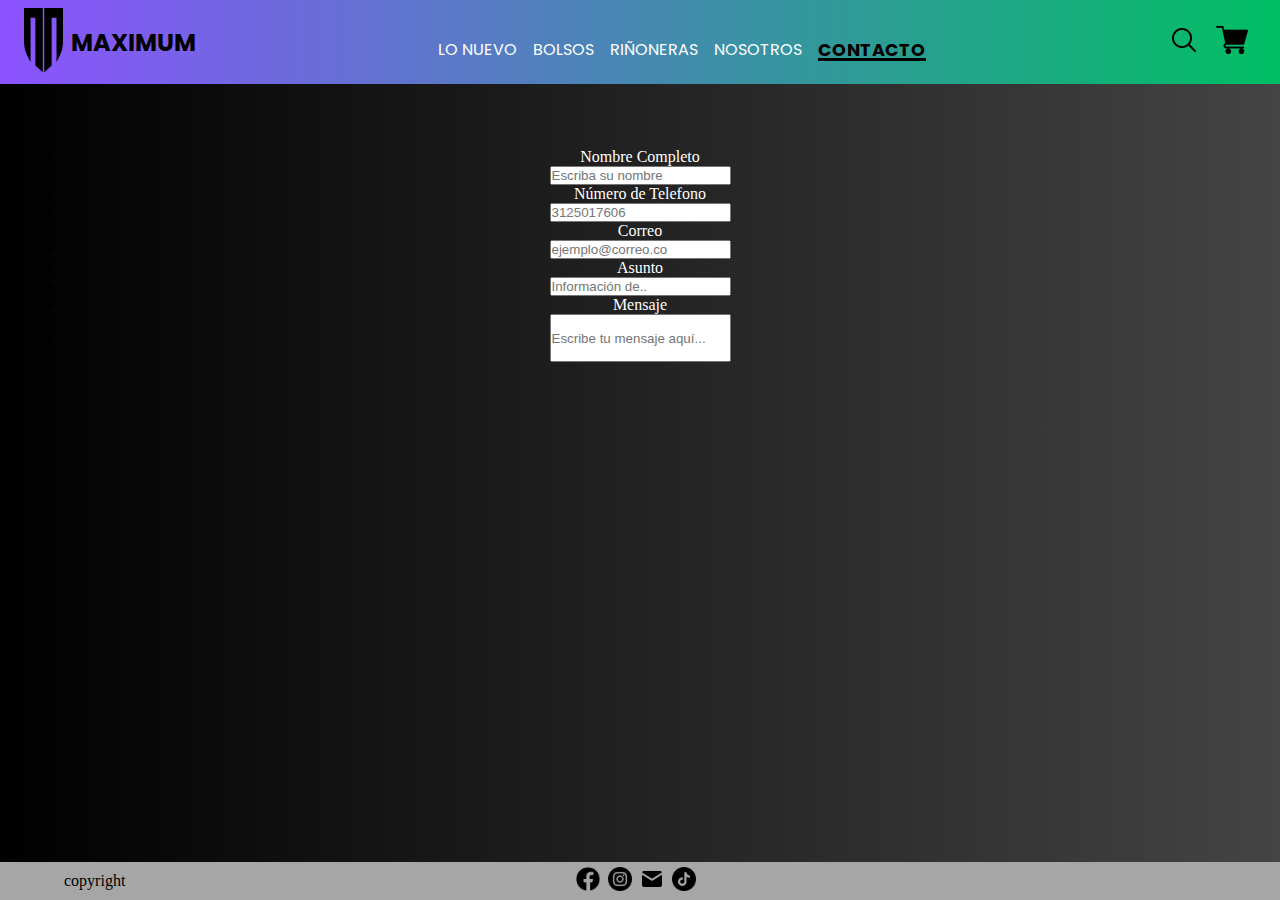
==== pages/contacto.html @ b8588714 "primer commit: 5 secciones sin JS ni responsive" ====
<!DOCTYPE html>
<html lang="es">
<head>
    <meta charset="UTF-8">
    <meta name="viewport" content="width=device-width, initial-scale=1.0">
    <title>Maximum</title>
    <link rel="stylesheet" href="../css/style.css">
    <link rel="preconnect" href="https://fonts.googleapis.com">
<link rel="preconnect" href="https://fonts.gstatic.com" crossorigin>
<link href="https://fonts.googleapis.com/css2?family=Cabin&family=PT+Sans:wght@400;700&family=Poppins:wght@200;400;700&family=Urbanist:wght@200;400&display=swap" rel="stylesheet">
</head>
<body>
    <nav class="pie-top">
        <ul class="logo-nombre">
            <li class="item-logo"><img src="../img/logo_1.png" alt="" class="logo"></li>
            <li class="item-nom">MAXIMUM</li>
        </ul>
        <ul class="menu">
            <li class="item-menu"><a href="../index.html"  class="item-men">LO NUEVO</a></li>
            <li class="item-menu"><a href="/pages/bolsos.html" class="item-men">BOLSOS</a></li>
            <li class="item-menu"><a href="./rinioneras.html" class="item-men">RIÑONERAS</a></li>
            <li class="item-menu"><a href="./nosotros.html" class="item-men">NOSOTROS</a></li>
            <li class="item-menu"><a href="./contacto.html" class="activo" class="item-men">CONTACTO</a></li>
        </ul>
        <ul class="iconos-top">
            <li class="item-icono"><a href="#"><img src="../img/lupa.png" alt="" class="icon-top"></a></li>
            <li class="item-icono"><a href="#"><img src="../img/carrito.png" alt="" class="icon-top"></a></li>
        </ul>
    </nav>

    <section class="contacto">
        <ul>
            <li><label for="nombre" class="item-form">Nombre Completo</label></li>
            <li><input type="text" placeholder="Escriba su nombre" class="item-input"></li>
            <li><label for="nombre" class="item-form">Número de Telefono</label></li>
            <li><input type="text" placeholder="3125017606" class="item-input"></li>
            <li><label for="nombre" class="item-form">Correo</label></li>
            <li><input type="text" placeholder="ejemplo@correo.co" class="item-input"></li>
            <li><label for="nombre" class="item-form">Asunto</label></li>
            <li><input type="text" placeholder="Información de.." class="item-input"></li>
            <li><label for="nombre" class="item-form">Mensaje</label></li>
            <li><input type="text" placeholder="Escribe tu mensaje aquí..." class="item-input mensaje"></li>
        </ul>
    </section>

    <footer class="footer">
        <ul class="copy-pie">
            <li><p>copyright</p></li>
        </ul>
        <ul class="iconos-end">
            <li><a href="https://www.facebook.com/Maximumlomaximo" target="_blank"><img src="../img/facebook.png" alt="" class="icon-pie"></a></li>
            <li><a href="https://instagram.com/maximum_lomaximo?igshid=YTQwZjQ0NmI0OA==" target="_blank"><img src="../img/instagram.png" alt="" class="icon-pie"></a></li>
            <li><a href="mailto:maximum.col@gmail.com" target="_blank"><img src="../img/correo.png" alt="" class="icon-pie"></a></li>
            <li><a href="https://www.tiktok.com/@maximum_lomaximo?_t=8g85IJBU22X&_r=1" target="_blank"><img src="../img/tiktok.png"  alt="" class="icon-pie"></a></li>
        </ul>

    </footer>
</body>
</html>
---- css/style.css ----
@import url('https://fonts.googleapis.com/css2?family=Cabin&family=PT+Sans:wght@400;700&family=Poppins:wght@200;400;700&family=Urbanist:wght@200;400&display=swap');
  /* font-family: 'Cabin', sans-serif;
font-family: 'Poppins', sans-serif;
font-family: 'PT Sans', sans-serif;
font-family: 'Urbanist', sans-serif; */
*{
    margin: 0;
    padding: 0;
    box-sizing: border-box;
}
body{
    background-image: linear-gradient(to right, #000000, #444444)
}
.pie-top{
    display: flex;
    background-image: linear-gradient(to right, #8C52FF, #00BF63);
    justify-content: space-between;
    align-items: center;
}
.logo-nombre{
    list-style-type: none;
    display: flex;
    align-items: center;
    margin: 0.5rem 0 0.5rem 1.5rem;
    gap: 0.5rem;
}
.iconos-top{
    list-style-type: none;
    display: flex;
    margin: 0 2rem 0 0;
    gap: 1rem;
}
.menu{
    font-family: 'Poppins', sans-serif;
    list-style-type: none;
    display: flex;
    gap: 1rem;
    margin: 1rem 0 0 0;
}
.logo{
    height: 4rem;
}

.icon-top{
    height: 2rem;
    transition: height 0.3s;
}
.icon-top:hover{
    height: 2.3rem;
}

.item-men{
    text-decoration: none;
    color: white;
    transition: color 0.3s, font-size 0.3s, font-weight 0.3s;
    font-size: 1rem;
}
.item-men:hover{
    color: #000000;
    font-size: 1.1rem;
    font-weight: bold;
}
.activo{
    color: black;
    font-weight: bold;
    text-decoration: underline;
    text-decoration-thickness: 3px;
    font-size: 1.1rem;
}
.item-nom{
    font-family: 'Poppins', sans-serif;
    font-size: 1.5rem;
    font-weight: 700;
}


.foto{
    height: 20rem;
    border-radius: 0.5rem;
}

.tb-ctlogo{
    display: flex;
    justify-content: center;
    margin: 3rem;
}
.foto{
    margin: 0 2rem;
}
.menu-boton{
    text-align: center;
}
.boton{
    font-size: 1rem;
    margin:1rem;
    font-family: 'Poppins', sans-serif;
    padding: 0.2rem 1rem;
    border: none;
    border-radius: 1rem;
    background-color: #F4FF2B;
    font-weight: bold;
    transition: background-color 0.3s;
}
.boton:hover{
    background-color: #00BF63;
}
.boton a{
    text-decoration: none;
    color: #000000;
}


.boton-wh{
    height: 5rem;
    position: absolute;
    bottom: 5rem;
    right: 5rem;
    transition: height 0.3s, box-shadwo 0.3s;
}
.boton-wh:hover{
    height: 5.5rem;
    border-radius: 3rem 3rem 3rem 0rem;
    box-shadow: 5px 5px 10px rgba(0, 0, 0, 0.3);
}



.nosotros{
    text-align: center;
    font-family: 'Poppins', sans-serif;
}
.nosotros img{
    height: 16rem;
    margin: 2rem 0 1rem;
    border-radius: 1rem;
}
.nosotros h2{
    font-size: 1rem;
    color: white;
    margin: 0 0 1rem;
}
.nosotros p{
    font-size: 0.9rem;
    color: white;
    padding: 0 10rem;
}


.contacto{
    text-align: center;
    margin: 4rem;
}
.item-form{
    color: white;
}
.mensaje{
    
    height: 3rem;
}


.footer{
    position: fixed;
    /* left: 0; */
    bottom: 0;
    width: 100%;
    list-style-type: none;
    display: flex;
    background-color: #A6A6A6;
    justify-content: center;
    align-items: center;
    flex-grow: 2;
}
.iconos-end{
    list-style-type: none;
    display: flex;
    /* justify-content: center; */
    gap: 0.5rem;
    margin: 0.3rem 0;
    width: 50%;
}
.icon-pie{
    height: 1.5rem;
}
.copy-pie{
    list-style-type: none;
    width: 40%;
}
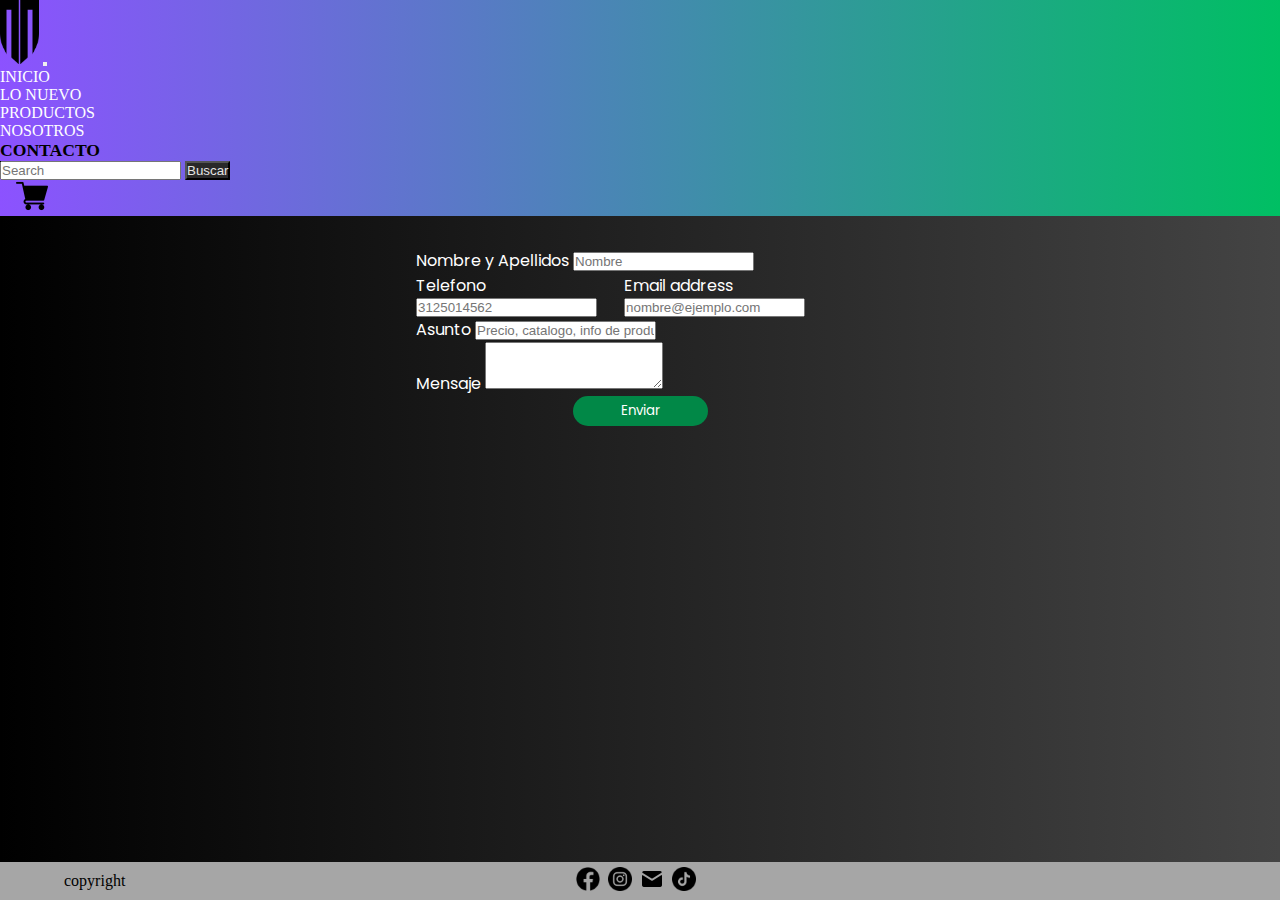
==== commit 3088fc05: "se agrega boostrap, responsive en las 5 secciones, se cambian seccion 1,2 y 3" ====
--- a/pages/contacto.html
+++ b/pages/contacto.html
@@ -4,44 +4,97 @@
     <meta charset="UTF-8">
     <meta name="viewport" content="width=device-width, initial-scale=1.0">
     <title>Maximum</title>
+    
+    <link rel="preconnect" href="https://fonts.googleapis.com">
+    <link rel="preconnect" href="https://fonts.gstatic.com" crossorigin>
+    <link href="https://fonts.googleapis.com/css2?family=Cabin&family=PT+Sans:wght@400;700&family=Poppins:wght@200;400;700&family=Urbanist:wght@200;400&display=swap" rel="stylesheet">
+    <link href="https://cdn.jsdelivr.net/npm/bootstrap@5.3.2/dist/css/bootstrap.min.css" rel="stylesheet" integrity="sha384-T3c6CoIi6uLrA9TneNEoa7RxnatzjcDSCmG1MXxSR1GAsXEV/Dwwykc2MPK8M2HN" crossorigin="anonymous">
+
     <link rel="stylesheet" href="../css/style.css">
-    <link rel="preconnect" href="https://fonts.googleapis.com">
-<link rel="preconnect" href="https://fonts.gstatic.com" crossorigin>
-<link href="https://fonts.googleapis.com/css2?family=Cabin&family=PT+Sans:wght@400;700&family=Poppins:wght@200;400;700&family=Urbanist:wght@200;400&display=swap" rel="stylesheet">
 </head>
 <body>
-    <nav class="pie-top">
-        <ul class="logo-nombre">
-            <li class="item-logo"><img src="../img/logo_1.png" alt="" class="logo"></li>
-            <li class="item-nom">MAXIMUM</li>
-        </ul>
-        <ul class="menu">
-            <li class="item-menu"><a href="../index.html"  class="item-men">LO NUEVO</a></li>
-            <li class="item-menu"><a href="/pages/bolsos.html" class="item-men">BOLSOS</a></li>
-            <li class="item-menu"><a href="./rinioneras.html" class="item-men">RIÑONERAS</a></li>
-            <li class="item-menu"><a href="./nosotros.html" class="item-men">NOSOTROS</a></li>
-            <li class="item-menu"><a href="./contacto.html" class="activo" class="item-men">CONTACTO</a></li>
-        </ul>
-        <ul class="iconos-top">
-            <li class="item-icono"><a href="#"><img src="../img/lupa.png" alt="" class="icon-top"></a></li>
-            <li class="item-icono"><a href="#"><img src="../img/carrito.png" alt="" class="icon-top"></a></li>
-        </ul>
-    </nav>
+    <header>
+        <nav class="navbar navbar-expand-lg bg-body-tertiary p-0">
+            <div class="container-fluid">
+              <a class="navbar-brand" href="#"><img src="../img/logo_1.png" alt="" class="logo"></a>
+              <button class="navbar-toggler" type="button" data-bs-toggle="collapse" data-bs-target="#navbarSupportedContent" aria-controls="navbarSupportedContent" aria-expanded="false" aria-label="Toggle navigation">
+                <span class="navbar-toggler-icon"></span>
+              </button>
+              <div class="collapse navbar-collapse justify-content-between" id="navbarSupportedContent">
+                <div></div>
+                <ul class="navbar-nav mb-2 mb-lg-0">
+                  <li class="nav-item">
+                    <a class="nav-link" aria-current="page" href="../index.html">INICIO</a>
+                  </li>
+                  <li class="nav-item">
+                    <a class="nav-link" href="./lonuevo.html">LO NUEVO</a>
+                  </li>
+                  <li class="nav-item">
+                    <a class="nav-link" href="./productos.html">PRODUCTOS</a>
+                  </li>
+                  <li class="nav-item">
+                    <a class="nav-link" href="./nosotros.html">NOSOTROS</a>
+                  </li>
+                  <li class="nav-item">
+                    <a class="nav-link active" href="./contacto.html">CONTACTO</a>
+                  </li>
+                </ul>
+                <div class="conte-icon-top d-flex">
+                    <form class="d-flex" role="search">
+                        <input class="form-control me-2" type="search" placeholder="Search" aria-label="Search">
+                        <button class="btn btn-outline-success" type="submit">Buscar</button>
+                    </form>
+                    <a href="#"><img src="../img/carrito.png" alt="" class="icon-top"></a>
+                </div>
+              </div>
+            </div>
+          </nav>
+    </header>
+    
+    <main class="main-nosotros">
+        <section class="contacto">
+            <div class="mb-3">
+                <label for="exampleFormControlInput1" class="form-label">Nombre y Apellidos</label>
+                <input class="form-control" type="text" placeholder="Nombre" aria-label="default input example">
+            </div>
+            <div class="conte-item-contacto">
+                <div class="mb-3">
+                    <label for="exampleFormControlInput1" class="form-label">Telefono</label>
+                    <input class="form-control" type="text" placeholder="3125014562" aria-label="default input example">
+                </div>
+                <div class="mb-3">
+                    <label for="exampleFormControlInput1" class="form-label">Email address</label>
+                    <input type="email" class="form-control" id="exampleFormControlInput1" placeholder="nombre@ejemplo.com">
+                </div>
+            </div>
+            <div class="mb-3">
+                <label for="exampleFormControlInput1" class="form-label">Asunto</label>
+                <input class="form-control" type="text" placeholder="Precio, catalogo, info de productos sostenibles, etc." aria-label="default input example">
+            </div>
+            <div class="mb-3">
+                <label for="exampleFormControlTextarea1" class="form-label">Mensaje</label>
+                <textarea class="form-control" id="exampleFormControlTextarea1" rows="3"></textarea>
+            </div>
+            <div class="conte-boton-enviar">
+                <input type="submit" class="boton-enviar" value="Enviar">
+            </div>
+            
 
-    <section class="contacto">
-        <ul>
-            <li><label for="nombre" class="item-form">Nombre Completo</label></li>
-            <li><input type="text" placeholder="Escriba su nombre" class="item-input"></li>
-            <li><label for="nombre" class="item-form">Número de Telefono</label></li>
-            <li><input type="text" placeholder="3125017606" class="item-input"></li>
-            <li><label for="nombre" class="item-form">Correo</label></li>
-            <li><input type="text" placeholder="ejemplo@correo.co" class="item-input"></li>
-            <li><label for="nombre" class="item-form">Asunto</label></li>
-            <li><input type="text" placeholder="Información de.." class="item-input"></li>
-            <li><label for="nombre" class="item-form">Mensaje</label></li>
-            <li><input type="text" placeholder="Escribe tu mensaje aquí..." class="item-input mensaje"></li>
-        </ul>
-    </section>
+            <!-- <ul>
+                <li><label for="nombre" class="item-form">Nombre Completo</label></li>
+                <li><input type="text" placeholder="Escriba su nombre" class="item-input"></li>
+                <li><label for="nombre" class="item-form">Número de Telefono</label></li>
+                <li><input type="text" placeholder="3125017606" class="item-input"></li>
+                <li><label for="nombre" class="item-form">Correo</label></li>
+                <li><input type="text" placeholder="ejemplo@correo.co" class="item-input"></li>
+                <li><label for="nombre" class="item-form">Asunto</label></li>
+                <li><input type="text" placeholder="Información de.." class="item-input"></li>
+                <li><label for="nombre" class="item-form">Mensaje</label></li>
+                <li><input type="text" placeholder="Escribe tu mensaje aquí..." class="item-input mensaje"></li>
+            </ul> -->
+        </section>
+    </main>
+    
 
     <footer class="footer">
         <ul class="copy-pie">
@@ -55,5 +108,6 @@
         </ul>
 
     </footer>
+    <script src="https://cdn.jsdelivr.net/npm/bootstrap@5.3.2/dist/js/bootstrap.bundle.min.js" integrity="sha384-C6RzsynM9kWDrMNeT87bh95OGNyZPhcTNXj1NW7RuBCsyN/o0jlpcV8Qyq46cDfL" crossorigin="anonymous"></script>
 </body>
 </html>--- a/css/style.css
+++ b/css/style.css
@@ -12,62 +12,80 @@
 body{
     background-image: linear-gradient(to right, #000000, #444444)
 }
-.pie-top{
-    display: flex;
-    background-image: linear-gradient(to right, #8C52FF, #00BF63);
-    justify-content: space-between;
-    align-items: center;
-}
-.logo-nombre{
-    list-style-type: none;
-    display: flex;
-    align-items: center;
-    margin: 0.5rem 0 0.5rem 1.5rem;
-    gap: 0.5rem;
-}
-.iconos-top{
-    list-style-type: none;
-    display: flex;
-    margin: 0 2rem 0 0;
-    gap: 1rem;
-}
-.menu{
-    font-family: 'Poppins', sans-serif;
-    list-style-type: none;
-    display: flex;
-    gap: 1rem;
-    margin: 1rem 0 0 0;
-}
+/* css "reciclado" de la anterior entrega */
 .logo{
     height: 4rem;
 }
-
 .icon-top{
     height: 2rem;
+    margin: 0 1rem;
     transition: height 0.3s;
 }
 .icon-top:hover{
     height: 2.3rem;
 }
 
-.item-men{
+/* barra navegacion boostrap: */
+.navbar{
+    background-image: linear-gradient(to right, #8C52FF, #00BF63);
+}
+.btn{
+    background-color: #292929;
+    color: rgb(228, 228, 228);
+}
+
+
+.nav-link{
     text-decoration: none;
     color: white;
     transition: color 0.3s, font-size 0.3s, font-weight 0.3s;
     font-size: 1rem;
 }
-.item-men:hover{
+.nav-link:hover{
     color: #000000;
     font-size: 1.1rem;
     font-weight: bold;
 }
-.activo{
+.active{
     color: black;
     font-weight: bold;
     text-decoration: underline;
+    text-underline-offset: 0.3rem;
     text-decoration-thickness: 3px;
+    
     font-size: 1.1rem;
 }
+
+/* .pie-top{
+    display: flex;
+    background-image: linear-gradient(to right, #8C52FF, #00BF63);
+    justify-content: space-between;
+    align-items: center;
+}
+.logo-nombre{
+    list-style-type: none;
+    display: flex;
+    align-items: center;
+    margin: 0.5rem 0 0.5rem 1.5rem;
+    gap: 0.5rem;
+}
+.iconos-top{
+    list-style-type: none;
+    display: flex;
+    margin: 0 2rem 0 0;
+    gap: 1rem;
+}
+.menu{
+    font-family: 'Poppins', sans-serif;
+    list-style-type: none;
+    display: flex;
+    gap: 1rem;
+    margin: 1rem 0 0 0;
+} */
+
+
+
+
 .item-nom{
     font-family: 'Poppins', sans-serif;
     font-size: 1.5rem;
@@ -75,19 +93,30 @@
 }
 
 
+
+
+/* page Lo Nuevo */
+.conte-ctlogo{
+    display: flex;
+    justify-content: center;
+    align-items: center;
+    margin: 3rem;
+}
+.conte-item-ctlogo{
+    list-style-type: none;
+    text-align: center;
+}
 .foto{
     height: 20rem;
     border-radius: 0.5rem;
-}
-
-.tb-ctlogo{
+    margin: 0 2rem;
+}
+
+/* .tb-ctlogo{
     display: flex;
     justify-content: center;
     margin: 3rem;
-}
-.foto{
-    margin: 0 2rem;
-}
+} */
 .menu-boton{
     text-align: center;
 }
@@ -111,11 +140,102 @@
 }
 
 
+
+
+
+/* css bootstrap inicio: */
+.conte-inicio{
+    display: flex;
+    justify-content: space-evenly;
+    align-items: center;
+    
+}
+.item-texto-uno, .item-texto-dos{
+    color: white;
+    font-family: 'Cabin', sans-serif;
+}
+.item-texto-uno{
+    text-align: center;
+    font-size: 2rem;
+}
+.linea-horizontal{
+    border-top: 2px solid #1D8F63;
+    width: 70%;
+    text-align: center;
+    margin: 1rem 0;
+}
+.item-texto-dos{
+    text-align: center;
+    font-size: 1.5rem;
+}
+.texto-uno-color{
+    color: #00BF63;
+}
+.conte-texto{
+    width: 25rem;
+    display: flex;
+    flex-direction: column;
+    justify-content: center;
+    align-items: center;
+}
+.carousel{
+    width: 38%;
+}
+
+
+
+
+/* Page productos */
+.conte-productos-uno, .conte-productos-dos{
+    display: flex;
+    justify-content: center;
+    align-items: center;
+}
+.conte-item-prodctos{
+    list-style-type: none;
+    margin: 1rem 0;
+}
+
+.img-item-productos{
+    width: 10rem;
+    border-radius: 5px;
+}
+.item-productos{
+    text-align: center;
+}
+.boton-item-productos a{
+    text-decoration: none;
+    color: #000000;
+
+}
+.boton-item-productos{
+    font-size: 1rem;
+    margin:1rem;
+    font-family: 'Poppins', sans-serif;
+    padding: 0.2rem 1rem;
+    border: none;
+    border-radius: 1rem;
+    background-color: #F4FF2B;
+    font-weight: bold;
+    text-align: center;
+    transition: background-color 0.3s;
+}
+.boton-item-productos:hover{
+    background-color: #00BF63;
+}
+
+
+
+
+
+
+
+/* Boton de wh */
 .boton-wh{
     height: 5rem;
-    position: absolute;
+    position: fixed;
     bottom: 5rem;
-    right: 5rem;
+    right: 3rem;
     transition: height 0.3s, box-shadwo 0.3s;
 }
 .boton-wh:hover{
@@ -126,7 +246,8 @@
 
 
 
-.nosotros{
+
+/* .nosotros{
     text-align: center;
     font-family: 'Poppins', sans-serif;
 }
@@ -144,10 +265,47 @@
     font-size: 0.9rem;
     color: white;
     padding: 0 10rem;
-}
-
-
-.contacto{
+} */
+
+/* css de nosotros */
+.item-img-uno-nosotros{
+    grid-area: imguno;
+}
+.item-texto-uno-nosotros{
+    grid-area: textouno;
+}
+.item-img-dos-nosotros{
+    grid-area: imgdos;
+}
+.item-texto-dos-nosotros{
+    grid-area: textodos;
+}
+
+.item-nosotros{
+    list-style-type: none;
+    display: grid;
+    grid-template-areas: 
+    "imguno textouno textouno"
+    "textodos textodos imgdos"
+    ;
+    align-items: center;
+    padding: 3rem 9rem;
+}
+.img-nosotros{
+    width: 20rem;
+}
+.item-texto-uno-nosotros, .item-texto-dos-nosotros{
+    color: white;
+    font-family: 'Poppins', sans-serif;
+    margin: 0 2rem;
+    text-align: center;
+    font-size: 1.2rem;
+}
+
+
+
+/* css de contacto */
+/* .contacto{
     text-align: center;
     margin: 4rem;
 }
@@ -157,7 +315,40 @@
 .mensaje{
     
     height: 3rem;
-}
+} */
+
+
+/* css de contacto */
+.form-label{
+    color: white;
+    font-family: 'Poppins', sans-serif;
+}
+.conte-item-contacto{
+    display: flex;
+    justify-content: space-between;
+}
+
+.main-nosotros{
+    display: flex;
+    justify-content: center;
+}
+.contacto{
+    padding: 2rem 0;
+    width: 28rem;
+}
+.conte-boton-enviar{
+    text-align: center;
+}
+.boton-enviar{
+    padding: 0.3rem 3rem;
+    background-color: #018847;
+    border: none;
+    border-radius: 15px;
+    color: white;
+    font-family: 'Poppins', sans-serif;
+}
+
+
 
 
 .footer{
@@ -187,3 +378,98 @@
     list-style-type: none;
     width: 40%;
 }
+.copy-pie p{
+    margin: 0;
+   /*  padding-top: 0.7rem; */
+}
+
+
+
+@media (max-width: 1250px){
+    .foto{
+        height: 15rem;
+    }
+}
+@media (max-width: 1000px){
+    .conte-inicio{
+        flex-direction: column;
+    }
+    .conte-ctlogo{
+        flex-direction: column;
+    }
+    .item-nosotros{
+        display: flex;
+        flex-direction: column;
+    }
+    .img-nosotros{
+        margin-bottom: 2rem;
+        width: 30rem;
+    }
+    .item-texto-uno-nosotros{
+        margin-bottom: 2rem;
+    }
+    .carousel{
+        width: 60%;
+    }
+    .item-nosotros{
+        padding: 3rem;
+    } 
+}
+@media (max-width: 991px){
+    .conte-icon-top{
+        flex-direction: column;
+    }
+    .conte-icon-top .form-control{
+        width: 40%;
+    }
+    .icon-top{
+        margin: 0.5rem 0;
+    }
+
+}
+
+@media(max-width: 900px){
+    .conte-productos-uno, .conte-productos-dos{
+        flex-direction: column;
+    }
+    .img-item-productos{
+        width: 20rem;
+    }
+}
+@media (max-width: 600px){
+    .boton-wh{
+        height: 3rem;
+        bottom: 3rem;
+        right: 1rem;
+    }
+    .img-item-productos{
+        width: 15rem;
+    }
+    .contacto{
+        padding: 2rem 1rem 0;
+    }
+    .conte-icon-top .form-control{
+        width: 60%;
+    }
+    .img-nosotros{
+        width: 20rem;
+    }
+}
+@media (max-width: 400px){
+    .conte-texto{
+        width: auto;
+        margin: 1rem;
+    }
+    .foto{
+        height: 10rem;
+    }
+    .item-nosotros{
+        padding: 1rem 0.3rem;
+    }
+    .img-nosotros{
+        width: 15rem;
+    }
+    .conte-icon-top .form-control{
+        width: 900%;
+    }
+}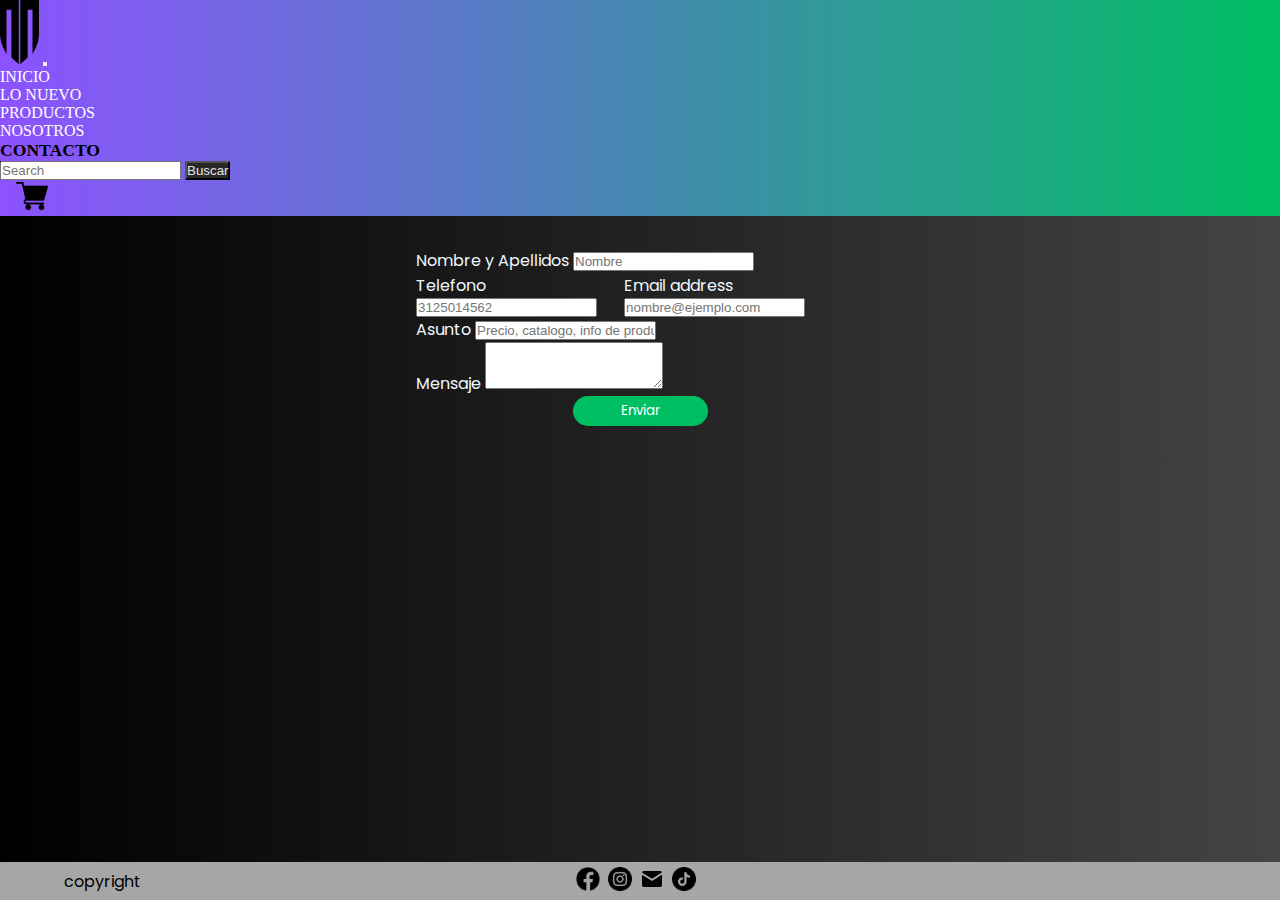
==== commit d59b6b74: "Responsive, cambio seccion lo nuevo, y detalles" ====
--- a/pages/contacto.html
+++ b/pages/contacto.html
@@ -3,20 +3,21 @@
 <head>
     <meta charset="UTF-8">
     <meta name="viewport" content="width=device-width, initial-scale=1.0">
-    <title>Maximum</title>
-    
+    <title>Contacto</title>
+    <meta name="description" content="Contáctanos en Maximum para obtener más información sobre nuestros bolsos, maletas y riñoneras sostenibles.">
+    <meta name="keywords" content="Contacto bolsos sostenibles, atencion al cliente, comuncarse con Maximum, consultas, preguntas">
     <link rel="preconnect" href="https://fonts.googleapis.com">
     <link rel="preconnect" href="https://fonts.gstatic.com" crossorigin>
     <link href="https://fonts.googleapis.com/css2?family=Cabin&family=PT+Sans:wght@400;700&family=Poppins:wght@200;400;700&family=Urbanist:wght@200;400&display=swap" rel="stylesheet">
     <link href="https://cdn.jsdelivr.net/npm/bootstrap@5.3.2/dist/css/bootstrap.min.css" rel="stylesheet" integrity="sha384-T3c6CoIi6uLrA9TneNEoa7RxnatzjcDSCmG1MXxSR1GAsXEV/Dwwykc2MPK8M2HN" crossorigin="anonymous">
 
-    <link rel="stylesheet" href="../css/style.css">
+    <link rel="stylesheet" href="../css/estilos.css">
 </head>
 <body>
     <header>
         <nav class="navbar navbar-expand-lg bg-body-tertiary p-0">
             <div class="container-fluid">
-              <a class="navbar-brand" href="#"><img src="../img/logo_1.png" alt="" class="logo"></a>
+              <a class="navbar-brand" href="#"><img src="../img/logo_1.png" alt="Logo Maximum" class="logo"></a>
               <button class="navbar-toggler" type="button" data-bs-toggle="collapse" data-bs-target="#navbarSupportedContent" aria-controls="navbarSupportedContent" aria-expanded="false" aria-label="Toggle navigation">
                 <span class="navbar-toggler-icon"></span>
               </button>
@@ -44,7 +45,7 @@
                         <input class="form-control me-2" type="search" placeholder="Search" aria-label="Search">
                         <button class="btn btn-outline-success" type="submit">Buscar</button>
                     </form>
-                    <a href="#"><img src="../img/carrito.png" alt="" class="icon-top"></a>
+                    <a href="#"><img src="../img/carrito.png" alt="Carrito" class="icon-top"></a>
                 </div>
               </div>
             </div>
@@ -78,36 +79,21 @@
             <div class="conte-boton-enviar">
                 <input type="submit" class="boton-enviar" value="Enviar">
             </div>
-            
-
-            <!-- <ul>
-                <li><label for="nombre" class="item-form">Nombre Completo</label></li>
-                <li><input type="text" placeholder="Escriba su nombre" class="item-input"></li>
-                <li><label for="nombre" class="item-form">Número de Telefono</label></li>
-                <li><input type="text" placeholder="3125017606" class="item-input"></li>
-                <li><label for="nombre" class="item-form">Correo</label></li>
-                <li><input type="text" placeholder="ejemplo@correo.co" class="item-input"></li>
-                <li><label for="nombre" class="item-form">Asunto</label></li>
-                <li><input type="text" placeholder="Información de.." class="item-input"></li>
-                <li><label for="nombre" class="item-form">Mensaje</label></li>
-                <li><input type="text" placeholder="Escribe tu mensaje aquí..." class="item-input mensaje"></li>
-            </ul> -->
         </section>
     </main>
-    
 
-    <footer class="footer">
-        <ul class="copy-pie">
-            <li><p>copyright</p></li>
-        </ul>
-        <ul class="iconos-end">
-            <li><a href="https://www.facebook.com/Maximumlomaximo" target="_blank"><img src="../img/facebook.png" alt="" class="icon-pie"></a></li>
-            <li><a href="https://instagram.com/maximum_lomaximo?igshid=YTQwZjQ0NmI0OA==" target="_blank"><img src="../img/instagram.png" alt="" class="icon-pie"></a></li>
-            <li><a href="mailto:maximum.col@gmail.com" target="_blank"><img src="../img/correo.png" alt="" class="icon-pie"></a></li>
-            <li><a href="https://www.tiktok.com/@maximum_lomaximo?_t=8g85IJBU22X&_r=1" target="_blank"><img src="../img/tiktok.png"  alt="" class="icon-pie"></a></li>
-        </ul>
+<footer class="footer">
+  <ul class="copy-pie">
+      <li><p>copyright</p></li>
+  </ul>
+  <ul class="iconos-end">
+      <li><a href="https://www.facebook.com/Maximumlomaximo" target="_blank"><img src="../img/facebook.png" alt="Icono facebook" class="icon-pie"></a></li>
+      <li><a href="https://instagram.com/maximum_lomaximo?igshid=YTQwZjQ0NmI0OA==" target="_blank"><img src="../img/instagram.png" alt="icono instagram" class="icon-pie"></a></li>
+      <li><a href="mailto:maximum.col@gmail.com" target="_blank"><img src="../img/correo.png" alt="icono correo" class="icon-pie"></a></li>
+      <li><a href="https://www.tiktok.com/@maximum_lomaximo?_t=8g85IJBU22X&_r=1" target="_blank"><img src="../img/tiktok.png"  alt="icono tiktok" class="icon-pie"></a></li>
+  </ul>
 
-    </footer>
+</footer>
     <script src="https://cdn.jsdelivr.net/npm/bootstrap@5.3.2/dist/js/bootstrap.bundle.min.js" integrity="sha384-C6RzsynM9kWDrMNeT87bh95OGNyZPhcTNXj1NW7RuBCsyN/o0jlpcV8Qyq46cDfL" crossorigin="anonymous"></script>
 </body>
 </html>--- a/css/estilos.css
+++ b/css/estilos.css
@@ -0,0 +1,595 @@
+@import url("https://fonts.googleapis.com/css2?family=Cabin&family=PT+Sans:wght@400;700&family=Poppins:wght@200;400;700&family=Urbanist:wght@200;400&display=swap");
+* {
+  margin: 0;
+  padding: 0;
+  box-sizing: border-box;
+}
+* body {
+  background-image: linear-gradient(to right, #000000, #444444);
+}
+
+.navbar {
+  background-image: linear-gradient(to right, #8C52FF, #00BF63);
+}
+.navbar .logo {
+  height: 4rem;
+  animation: swirl-in-fwd 0.6s ease-out both;
+}
+@keyframes swirl-in-fwd {
+  0% {
+    transform: rotate(-540deg) scale(0);
+    opacity: 0;
+  }
+  100% {
+    transform: rotate(0) scale(1);
+    opacity: 1;
+  }
+}
+.navbar .collapse .conte-icon-top .btn {
+  background-color: #292929;
+  color: rgb(228, 228, 228);
+}
+.navbar .collapse .conte-icon-top .icon-top {
+  height: 2rem;
+  margin: 0 1rem;
+  transition: all 0.5s;
+  animation: carrito 0.8s;
+  animation-iteration-count: 10;
+  animation-direction: alternate;
+  animation-delay: 2s;
+}
+@keyframes carrito {
+  100% {
+    scale: 1.2;
+  }
+}
+.navbar .collapse .conte-icon-top .icon-top:hover {
+  transform: scale(1.2);
+}
+@media screen and (max-width: 991px) {
+  .navbar .collapse .conte-icon-top .icon-top {
+    margin: 0.5rem 0;
+  }
+}
+@media screen and (max-width: 991px) {
+  .navbar .collapse .conte-icon-top {
+    flex-direction: column;
+  }
+}
+@media screen and (max-width: 991px) {
+  .navbar .collapse .conte-icon-top .form-control {
+    width: 40%;
+  }
+}
+@media screen and (max-width: 600px) {
+  .navbar .collapse .conte-icon-top .form-control {
+    width: 60%;
+  }
+}
+@media screen and (max-width: 400px) {
+  .navbar .collapse .conte-icon-top .form-control {
+    width: 900%;
+  }
+}
+.navbar .collapse .navbar-nav .nav-link {
+  text-decoration: none;
+  color: white;
+  transition: color 0.3s, font-size 0.3s, font-weight 0.3s;
+  font-size: 1rem;
+}
+.navbar .collapse .navbar-nav .nav-link:hover {
+  color: #000000;
+  font-size: 1.1rem;
+  font-weight: bold;
+}
+.navbar .collapse .navbar-nav .active {
+  color: black;
+  font-weight: bold;
+  text-decoration: underline;
+  text-underline-offset: 0.3rem;
+  text-decoration-thickness: 3px;
+  font-size: 1.1rem;
+}
+
+.main-inicio .conte-inicio {
+  display: flex;
+  justify-content: space-evenly;
+  align-items: center;
+}
+@media screen and (max-width: 1000px) {
+  .main-inicio .conte-inicio {
+    flex-direction: column;
+  }
+}
+.main-inicio .conte-inicio .carousel {
+  width: 38%;
+}
+@media screen and (max-width: 1000px) {
+  .main-inicio .conte-inicio .carousel {
+    width: 60%;
+  }
+}
+.main-inicio .conte-inicio .conte-texto {
+  width: 25rem;
+  display: flex;
+  flex-direction: column;
+  justify-content: center;
+  align-items: center;
+}
+.main-inicio .conte-inicio .conte-texto .item-texto-uno {
+  color: white;
+  font-family: "Cabin", sans-serif;
+  text-align: center;
+  font-size: 2rem;
+}
+.main-inicio .conte-inicio .conte-texto .item-texto-uno .texto-uno-color {
+  color: #00BF63;
+}
+.main-inicio .conte-inicio .conte-texto .linea-horizontal {
+  border-top: 2px solid #00BF63;
+  width: 70%;
+  text-align: center;
+  margin: 1rem 0;
+}
+.main-inicio .conte-inicio .conte-texto .item-texto-dos {
+  color: white;
+  font-family: "Cabin", sans-serif;
+  text-align: center;
+  font-size: 1.5rem;
+}
+@media screen and (max-width: 400px) {
+  .main-inicio .conte-inicio .conte-texto {
+    width: auto;
+    margin: 1rem;
+  }
+}
+
+.footer {
+  position: fixed;
+  bottom: 0;
+  width: 100%;
+  list-style-type: none;
+  display: flex;
+  background-color: #A6A6A6;
+  justify-content: center;
+  align-items: center;
+  flex-grow: 2;
+}
+.footer .copy-pie {
+  list-style-type: none;
+  width: 40%;
+}
+.footer .copy-pie p {
+  margin: 0;
+  font-family: "Poppins", sans-serif;
+}
+.footer .iconos-end {
+  list-style-type: none;
+  display: flex;
+  gap: 0.5rem;
+  margin: 0.3rem 0;
+  width: 50%;
+}
+.footer .iconos-end .icon-pie {
+  height: 1.5rem;
+}
+.footer ol, .footer ul {
+  padding-left: 0;
+}
+.footer dl, .footer ol, .footer ul {
+  margin-bottom: 0;
+}
+
+main .icon-wh .boton-wh {
+  height: 5rem;
+  position: fixed;
+  bottom: 5rem;
+  right: 3rem;
+  transition: height 0.3s, box-shadwo 0.3s;
+}
+main .icon-wh .boton-wh:hover {
+  height: 5.5rem;
+  border-radius: 3rem 3rem 3rem 0rem;
+  box-shadow: 5px 5px 10px rgba(0, 0, 0, 0.3);
+}
+@media screen and (max-width: 600px) {
+  main .icon-wh .boton-wh {
+    height: 3rem;
+    bottom: 3rem;
+    right: 1rem;
+  }
+}
+
+.conte-ctlogo {
+  margin: 3rem;
+}
+@media screen and (max-width: 1000px) {
+  .conte-ctlogo {
+    flex-direction: column;
+  }
+}
+@media screen and (max-width: 600px) {
+  .conte-ctlogo {
+    margin: 1rem 2rem;
+  }
+}
+@media screen and (max-width: 400px) {
+  .conte-ctlogo {
+    margin: 1rem;
+  }
+}
+.conte-ctlogo .conte-ctlogo-sec {
+  display: flex;
+  justify-content: center;
+  align-items: center;
+  padding: 0;
+  margin: 1rem 0;
+  border: solid 2px #00BF63;
+  border-radius: 5px;
+  padding: 1.5rem 0.5rem 0;
+}
+@media screen and (max-width: 700px) {
+  .conte-ctlogo .conte-ctlogo-sec {
+    flex-direction: column;
+    border: solid 2px #00BF63;
+    border-radius: 5px;
+    padding: 0.5rem 0.5rem 0;
+    margin-bottom: 2rem;
+  }
+}
+@media screen and (max-width: 700px) {
+  .conte-ctlogo .conte-ctlogo-sec .item-texto-1 {
+    order: 1;
+  }
+}
+.conte-ctlogo .conte-ctlogo-sec .conte-item-ctlogo {
+  list-style-type: none;
+  text-align: center;
+  animation: tilt-in-fwd-tr 0.6s cubic-bezier(0.25, 0.46, 0.45, 0.94) both;
+}
+@keyframes tilt-in-fwd-tr {
+  0% {
+    transform: rotateY(20deg) rotateX(35deg) translate(300px, -300px) skew(-35deg, 10deg);
+    opacity: 0;
+  }
+  100% {
+    transform: rotateY(0) rotateX(0deg) translate(0, 0) skew(0deg, 0deg);
+    opacity: 1;
+  }
+}
+.conte-ctlogo .conte-ctlogo-sec .conte-item-ctlogo .foto {
+  height: 20rem;
+  border-radius: 0.5rem;
+  margin: 0 2rem;
+  transition: all 0.5s;
+}
+.conte-ctlogo .conte-ctlogo-sec .conte-item-ctlogo .foto:hover {
+  transform: scale(1.04) translateY(-1rem);
+}
+@media screen and (max-width: 1250px) {
+  .conte-ctlogo .conte-ctlogo-sec .conte-item-ctlogo .foto {
+    height: 15rem;
+  }
+}
+@media screen and (max-width: 400px) {
+  .conte-ctlogo .conte-ctlogo-sec .conte-item-ctlogo .foto {
+    height: 10rem;
+  }
+}
+.conte-ctlogo .conte-ctlogo-sec .conte-item-ctlogo .boton {
+  font-size: 1rem;
+  margin: 1rem;
+  font-family: "Poppins", sans-serif;
+  padding: 0.2rem 1rem;
+  border: none;
+  border-radius: 1rem;
+  background-color: #F4FF2B;
+  font-weight: bold;
+  transition: all 0.5s;
+}
+.conte-ctlogo .conte-ctlogo-sec .conte-item-ctlogo .boton:hover {
+  background-color: #00BF63;
+  transform: scale(1.1);
+}
+.conte-ctlogo .conte-ctlogo-sec .conte-item-ctlogo .boton a {
+  text-decoration: none;
+  color: #000000;
+}
+.conte-ctlogo .conte-ctlogo-sec .conte-item-texto {
+  list-style-type: none;
+  font-family: "Poppins", sans-serif;
+  color: aliceblue;
+  width: 50%;
+  font-size: 1rem;
+}
+@media screen and (max-width: 1250px) {
+  .conte-ctlogo .conte-ctlogo-sec .conte-item-texto {
+    font-size: 0.8rem;
+  }
+}
+@media screen and (max-width: 700px) {
+  .conte-ctlogo .conte-ctlogo-sec .conte-item-texto {
+    width: 80%;
+  }
+}
+@media screen and (max-width: 600px) {
+  .conte-ctlogo .conte-ctlogo-sec .conte-item-texto {
+    width: 100%;
+  }
+}
+@media screen and (max-width: 400px) {
+  .conte-ctlogo .conte-ctlogo-sec .conte-item-texto {
+    font-size: 0.7rem;
+  }
+}
+.conte-ctlogo .conte-ctlogo-sec .conte-item-texto .item-texto-ctlogo .item-texto-ctlogo-title {
+  text-align: center;
+  font-family: "Poppins", sans-serif;
+  font-weight: 600;
+  color: aliceblue;
+  font-size: 1.7rem;
+}
+@media screen and (max-width: 1250px) {
+  .conte-ctlogo .conte-ctlogo-sec .conte-item-texto .item-texto-ctlogo .item-texto-ctlogo-title {
+    font-size: 1.4rem;
+  }
+}
+.conte-ctlogo .conte-ctlogo-sec .conte-item-texto .item-texto-ctlogo .item-ctlogo-tabla .item-ctlogo-tabla-col {
+  border: solid 0.5px #8d8d8d;
+}
+.conte-ctlogo .conte-ctlogo-sec .conte-item-texto .item-texto-ctlogo .item-ctlogo-tabla .item-ctlogo-tabla-col .ctlogo-tabla-subt {
+  text-align: left;
+  vertical-align: top;
+  padding-right: 1rem;
+}
+.conte-ctlogo .conte-ctlogo-sec .conte-item-texto .item-texto-ctlogo .item-ctlogo-tabla .item-ctlogo-tabla-col .ctlogo-tabla-desc {
+  width: 80%;
+}
+.conte-ctlogo .conte-ctlogo-sec ol, .conte-ctlogo .conte-ctlogo-sec ul {
+  padding-top: 0;
+  padding-left: 0;
+}
+.conte-ctlogo .ctlogo1 {
+  animation-delay: 0.5s;
+}
+.conte-ctlogo .ctlogo2 {
+  animation-delay: 1s;
+}
+.conte-ctlogo .ctlogo3 {
+  animation-delay: 1.5s;
+}
+
+.conte-productos .conte-productos-uno {
+  display: flex;
+  justify-content: center;
+  align-items: center;
+}
+@media screen and (max-width: 900px) {
+  .conte-productos .conte-productos-uno {
+    flex-direction: column;
+  }
+}
+.conte-productos .conte-productos-uno .conte-item-prodctos {
+  list-style-type: none;
+  margin: 2rem 0 1rem;
+}
+.conte-productos .conte-productos-uno .conte-item-prodctos .item-productos {
+  text-align: center;
+}
+.conte-productos .conte-productos-uno .conte-item-prodctos .item-productos .img-item-productos {
+  width: 10rem;
+  border-radius: 5px;
+  transition: all 1s;
+}
+.conte-productos .conte-productos-uno .conte-item-prodctos .item-productos .img-item-productos:hover {
+  transform: scale(1.1) translateY(-1rem);
+}
+@media screen and (max-width: 900px) {
+  .conte-productos .conte-productos-uno .conte-item-prodctos .item-productos .img-item-productos {
+    width: 20rem;
+  }
+}
+@media screen and (max-width: 600px) {
+  .conte-productos .conte-productos-uno .conte-item-prodctos .item-productos .img-item-productos {
+    width: 15rem;
+  }
+}
+.conte-productos .conte-productos-uno .conte-item-prodctos .boton-item-productos {
+  font-size: 1rem;
+  margin: 1rem;
+  font-family: "Poppins", sans-serif;
+  padding: 0.2rem 1rem;
+  border: none;
+  border-radius: 1rem;
+  background-color: #F4FF2B;
+  font-weight: bold;
+  text-align: center;
+  transition: all 0.5s;
+}
+.conte-productos .conte-productos-uno .conte-item-prodctos .boton-item-productos:hover {
+  background-color: #00BF63;
+  transform: scale(1.1);
+}
+.conte-productos .conte-productos-uno .conte-item-prodctos .boton-item-productos a {
+  text-decoration: none;
+  color: #000000;
+}
+@keyframes flip-scale-2-hor-top {
+  0% {
+    transform: translateY(0) rotateX(0) scale(1);
+    transform-origin: 50% 0;
+  }
+  50% {
+    transform: translateY(-50%) rotateX(-90deg) scale(2);
+    transform-origin: 50% 50%;
+  }
+  100% {
+    transform: translateY(-100%) rotateX(-180deg) scale(1);
+    transform-origin: 50% 100%;
+  }
+}
+.conte-productos .conte-productos-dos {
+  display: flex;
+  justify-content: center;
+  align-items: center;
+}
+@media screen and (max-width: 900px) {
+  .conte-productos .conte-productos-dos {
+    flex-direction: column;
+  }
+}
+.conte-productos .conte-productos-dos .conte-item-prodctos {
+  list-style-type: none;
+  margin: 2rem 0 1rem;
+}
+.conte-productos .conte-productos-dos .conte-item-prodctos .item-productos {
+  text-align: center;
+}
+.conte-productos .conte-productos-dos .conte-item-prodctos .item-productos .img-item-productos {
+  width: 10rem;
+  border-radius: 5px;
+  transition: all 1s;
+}
+.conte-productos .conte-productos-dos .conte-item-prodctos .item-productos .img-item-productos:hover {
+  transform: scale(1.1) translateY(-1rem);
+}
+@media screen and (max-width: 900px) {
+  .conte-productos .conte-productos-dos .conte-item-prodctos .item-productos .img-item-productos {
+    width: 20rem;
+  }
+}
+@media screen and (max-width: 600px) {
+  .conte-productos .conte-productos-dos .conte-item-prodctos .item-productos .img-item-productos {
+    width: 15rem;
+  }
+}
+.conte-productos .conte-productos-dos .conte-item-prodctos .boton-item-productos {
+  font-size: 1rem;
+  margin: 1rem;
+  font-family: "Poppins", sans-serif;
+  padding: 0.2rem 1rem;
+  border: none;
+  border-radius: 1rem;
+  background-color: #F4FF2B;
+  font-weight: bold;
+  text-align: center;
+  transition: all 0.5s;
+}
+.conte-productos .conte-productos-dos .conte-item-prodctos .boton-item-productos:hover {
+  background-color: #00BF63;
+  transform: scale(1.1);
+}
+.conte-productos .conte-productos-dos .conte-item-prodctos .boton-item-productos a {
+  text-decoration: none;
+  color: #000000;
+}
+@keyframes flip-scale-2-hor-top {
+  0% {
+    transform: translateY(0) rotateX(0) scale(1);
+    transform-origin: 50% 0;
+  }
+  50% {
+    transform: translateY(-50%) rotateX(-90deg) scale(2);
+    transform-origin: 50% 50%;
+  }
+  100% {
+    transform: translateY(-100%) rotateX(-180deg) scale(1);
+    transform-origin: 50% 100%;
+  }
+}
+
+.conte-nosotros .item-img-uno-nosotros {
+  grid-area: imguno;
+}
+.conte-nosotros .item-texto-uno-nosotros {
+  grid-area: textouno;
+}
+.conte-nosotros .item-img-dos-nosotros {
+  grid-area: imgdos;
+}
+.conte-nosotros .item-texto-dos-nosotros {
+  grid-area: textodos;
+}
+.conte-nosotros .item-nosotros {
+  list-style-type: none;
+  display: grid;
+  grid-template-areas: "imguno textouno textouno" "textodos textodos imgdos";
+  align-items: center;
+  padding: 3rem 9rem;
+}
+.conte-nosotros .item-nosotros .img-nosotros {
+  width: 20rem;
+}
+@media screen and (max-width: 1000px) {
+  .conte-nosotros .item-nosotros .img-nosotros {
+    display: flex;
+    flex-direction: column;
+  }
+}
+@media screen and (max-width: 600px) {
+  .conte-nosotros .item-nosotros .img-nosotros {
+    width: 20rem;
+  }
+}
+@media screen and (max-width: 400px) {
+  .conte-nosotros .item-nosotros .img-nosotros {
+    width: 15rem;
+  }
+}
+.conte-nosotros .item-nosotros .item-texto-uno-nosotros, .conte-nosotros .item-nosotros .item-texto-dos-nosotros {
+  color: white;
+  font-family: "Poppins", sans-serif;
+  margin: 0 2rem;
+  text-align: center;
+  font-size: 1.2rem;
+}
+@media screen and (max-width: 1000px) {
+  .conte-nosotros .item-nosotros .itemtexto-uno-nosotros {
+    margin-bottom: 2rem;
+  }
+}
+@media screen and (max-width: 1000px) {
+  .conte-nosotros .item-nosotros {
+    display: flex;
+    flex-direction: column;
+    padding: 3rem;
+  }
+}
+@media screen and (max-width: 400px) {
+  .conte-nosotros .item-nosotros {
+    padding: 1rem 0.3rem;
+  }
+}
+
+.main-nosotros {
+  display: flex;
+  justify-content: center;
+}
+.main-nosotros .contacto {
+  padding: 2rem 0;
+  width: 28rem;
+}
+.main-nosotros .contacto .mb-3 .form-label {
+  color: aliceblue;
+  font-family: "Poppins", sans-serif;
+}
+.main-nosotros .contacto .conte-item-contacto {
+  display: flex;
+  justify-content: space-between;
+}
+.main-nosotros .contacto .conte-boton-enviar {
+  text-align: center;
+}
+.main-nosotros .contacto .conte-boton-enviar .boton-enviar {
+  padding: 0.3rem 3rem;
+  background-color: #00BF63;
+  border: none;
+  border-radius: 15px;
+  color: white;
+  font-family: "Poppins", sans-serif;
+}
+@media screen and (max-width: 600px) {
+  .main-nosotros .contacto {
+    padding: 2rem 1rem 0;
+  }
+}/*# sourceMappingURL=estilos.css.map */